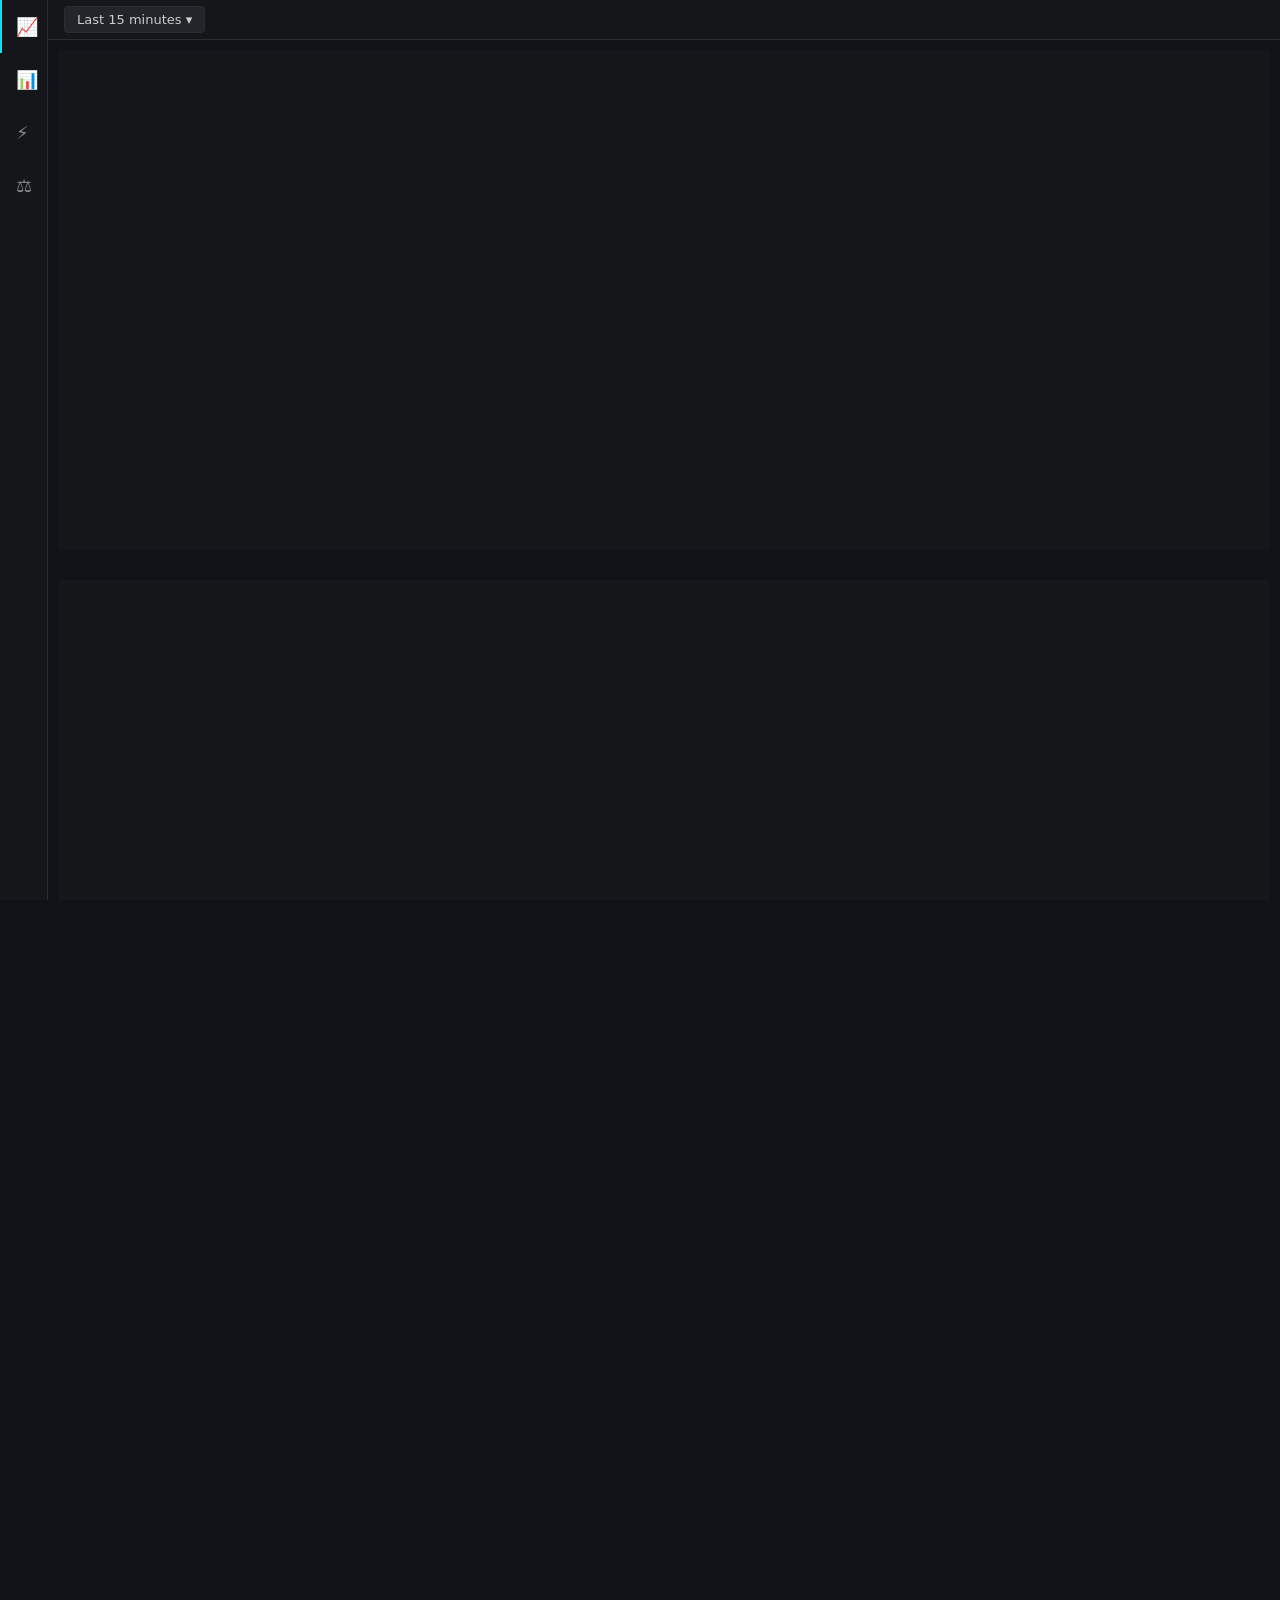
==== src/frontend/index.html @ 19f97dc2 "moved sidebabr and topbar to separate files, added some more stuff" ====
<!DOCTYPE html>
<html lang="en">
<head>
  <meta charset="UTF-8" />
  <title>Price Evolution Dashboard</title>
  <link rel="stylesheet" href="style.css"/>
</head>
<body>
  <div id="sidebar">
    <custom-sidebar></custom-sidebar>
  </div>

  <div id="topbar">
    <custom-topbar></custom-topbar>
  </div>

  <div id="dashboard">
    <!-- Each chart goes under here: -->
    <div class="chart-wrapper">
      <div class="click-shield"></div>
      <iframe 
        src="http://localhost:3000/d-solo/adw9btb/price-evolution-analysis?kiosk=true&orgId=1&timezone=browser&var-candle_interval=analytics_30s_tumbling&var-coin_symbol=BTCUSDT&refresh=2s&theme=dark&panelId=panel-1" frameborder="0">
      </iframe>
    </div>
    
    <div class="chart-wrapper">
      <div class="click-shield"></div>
      <iframe
        src="http://localhost:3000/d-solo/adw9btb/price-evolution-analysis?kiosk=true&orgId=1&timezone=browser&var-candle_interval=analytics_30s_tumbling&var-coin_symbol=BTCUSDT&refresh=2s&theme=dark&panelId=panel-2" frameborder="0">
      </iframe>
    </div>
    
    <div class="chart-wrapper">
      <div class="click-shield"></div>
      <iframe 
        src="http://localhost:3000/d-solo/adw9btb/price-evolution-analysis?kiosk=true&orgId=1&timezone=browser&var-candle_interval=analytics_30s_tumbling&var-coin_symbol=BTCUSDT&refresh=2s&theme=dark&panelId=panel-3" frameborder="0">
      </iframe>
    </div>
    
    <div id="disclaimer" class="chart-wrapper">
      <div class="click-shield"></div>
      <iframe class="disclaimer"
        src="http://localhost:3000/d-solo/adw9btb/price-evolution-analysis?kiosk=true&orgId=1&timezone=browser&var-candle_interval=analytics_30s_tumbling&var-coin_symbol=BTCUSDT&refresh=2s&theme=dark&panelId=panel-5" frameborder="0">
      </iframe>
    </div>
  </div>

  <script src="Javascript/TopBar.js"></script>
  <script src="Javascript/SideBar.js"></script>
  <script src="Javascript/app.js"></script>
</body>
</html>
---- src/frontend/style.css ----
* { 
  margin: 0; 
  padding: 0; 
  box-sizing: border-box; 
}

html, body { 
  height: 100%; 
  background-color: #111217;
  overflow-y: auto; /* Allow vertical scrolling */
  overflow-x: hidden; 
}

#dashboard {
  margin-left: 48px; /* Width of the collapsed sidebar */
  margin-top: 40px;  /* Height of the topbar */
  background-color: #111217;
  padding: 10px;
  display: flex;
  flex-direction: column;
  gap: 10px; /* Space between charts */
}

.disclaimer{
  display: block;
  width: 100%;       
  height: 90px;     
  border: none;
  border-radius: 4px;
  background: #141619; 
}

.chart-wrapper {
  position: relative; 
  width: 100%;
  height: 500px;      
  margin-bottom: 20px;
}

.chart-wrapper iframe {
  width: 100%;
  height: 100%;       
  display: block;
}

#disclaimer.chart-wrapper {
  height: 90px; /* Override the 500px for this specific ID */
}

.click-shield {
  position: absolute;
  background: transparent;
  top: 0;
  right: 0;
  width: 150px;       
  height: 50px;      
  z-index: 999;       /* Sit on top of everything */
}

#sidebar {
  position: fixed;
  top: 0;
  left: 0;
  height: 100vh;
  width: 48px;
  background: #141619;
  border-right: 1px solid #2a2d32;
  overflow: hidden;
  transition: width 0.2s ease;
  z-index: 100;
}

#sidebar:hover { width: 180px; }

#sidebar a {
  display: flex;
  align-items: center;
  gap: 12px;
  padding: 16px 14px;
  color: #888;
  text-decoration: none;
  font-family: 'Inter', 'SF Pro Display', system-ui, sans-serif;
  font-size: 13px;
  white-space: nowrap;
  border-left: 2px solid transparent;
}

#sidebar .icon { font-size: 18px; flex-shrink: 0; }

#sidebar a:hover { color: #fff; }
#sidebar a.active { color: #00e5ff; border-left-color: #00e5ff; }

#sidebar .label {
  opacity: 0;
  transition: opacity 0.15s ease;
  pointer-events: none;
}

#sidebar:hover .label { opacity: 1; }

#topbar {
  position: fixed;
  top: 0;
  left: 48px;
  right: 0;
  height: 40px;
  background: #141619;
  border-bottom: 1px solid #2a2d32;
  display: flex;
  align-items: center;
  padding: 0 16px;
  z-index: 99;
}

#time-picker {
  position: relative;
  font-family: 'Inter', system-ui, sans-serif;
  font-size: 13px;
}

#time-selected {
  background: #22262b;
  color: #ccc;
  border: 1px solid #2a2d32;
  padding: 5px 12px;
  border-radius: 4px;
  cursor: pointer;
  user-select: none;
}

#time-selected:hover { 
  color: #fff; 
  border-color: #555; 
}

#time-options {
  display: none;
  position: absolute;
  top: calc(100% + 4px);
  left: 0;
  background: #1e2228;
  border: 1px solid #2a2d32;
  border-radius: 4px;
  min-width: 160px;
  z-index: 200;
}

#time-options.open { 
  display: block; 
}

.time-option {
  padding: 8px 12px;
  color: #888;
  cursor: pointer;
  white-space: nowrap;
}

.time-option:hover { 
  color: #fff; 
  background: #2a2d32; 
}

.time-option.active { 
  color: #00e5ff; 
}

iframe {
  display: block;
  width: 100%;       /* Fill the container width */
  height: 500px;     
  border: none;
  border-radius: 4px;
  background: #141619; /* Match Grafana background while loading */
}
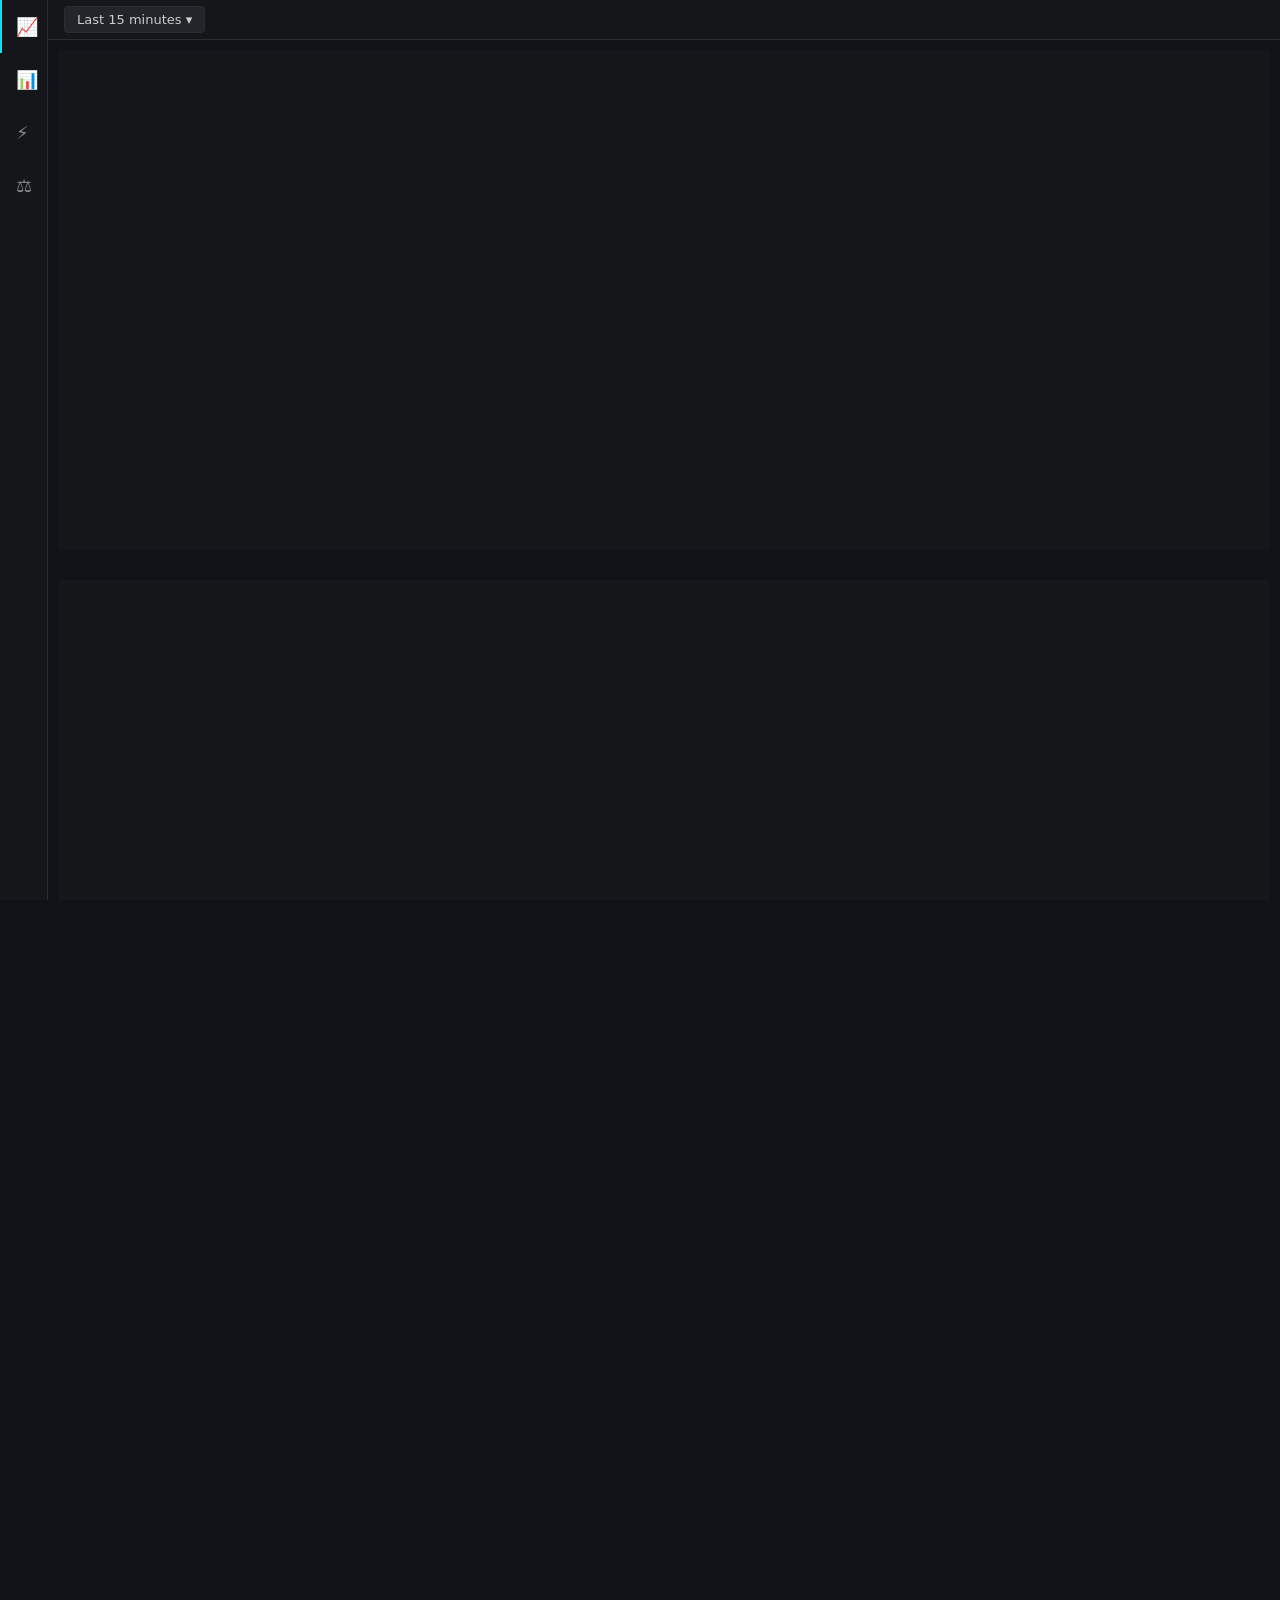
==== commit 78951c4c: "changed all four dashboards to the new template, but sidebar has a bug" ====
--- a/src/frontend/index.html
+++ b/src/frontend/index.html
@@ -1,10 +1,12 @@
 <!DOCTYPE html>
 <html lang="en">
+
 <head>
   <meta charset="UTF-8" />
   <title>Price Evolution Dashboard</title>
   <link rel="stylesheet" href="style.css"/>
 </head>
+
 <body>
   <div id="sidebar">
     <custom-sidebar></custom-sidebar>
@@ -36,19 +38,18 @@
         src="http://localhost:3000/d-solo/adw9btb/price-evolution-analysis?kiosk=true&orgId=1&timezone=browser&var-candle_interval=analytics_30s_tumbling&var-coin_symbol=BTCUSDT&refresh=2s&theme=dark&panelId=panel-3" frameborder="0">
       </iframe>
     </div>
-    
-    <div id="disclaimer" class="chart-wrapper">
-      <div class="click-shield"></div>
-      <iframe class="disclaimer"
-        src="http://localhost:3000/d-solo/adw9btb/price-evolution-analysis?kiosk=true&orgId=1&timezone=browser&var-candle_interval=analytics_30s_tumbling&var-coin_symbol=BTCUSDT&refresh=2s&theme=dark&panelId=panel-5" frameborder="0">
-      </iframe>
+
+    <div id="disclaimer">
+      <custom-disclaimer></custom-disclaimer>
     </div>
   </div>
 
   <script src="Javascript/TopBar.js"></script>
   <script src="Javascript/SideBar.js"></script>
+  <script src="Javascript/Disclaimer.js"></script>
   <script src="Javascript/app.js"></script>
 </body>
+
 </html>
 
 
--- a/src/frontend/style.css
+++ b/src/frontend/style.css
@@ -21,14 +21,22 @@
   gap: 10px; /* Space between charts */
 }
 
-.disclaimer{
+.disclaimer {
   display: block;
-  width: 100%;       
-  height: 90px;     
-  border: none;
-  border-radius: 4px;
-  background: #141619; 
+  width: 100%;
+  padding: 0px 16px 5px 16px;
+  margin-top: 5px;
+  background: #111217; 
 }
+
+.disclaimer p {
+  color: #8e8e8e; 
+  font-family: 'Inter', system-ui, -apple-system, sans-serif;
+  font-size: 13px; 
+  line-height: 1.6; 
+  margin-bottom: 4px;
+}
+
 
 .chart-wrapper {
   position: relative; 
@@ -37,14 +45,14 @@
   margin-bottom: 20px;
 }
 
+.chart-wrapper:last-of-type {
+  margin-bottom: 0;
+}
+
 .chart-wrapper iframe {
   width: 100%;
   height: 100%;       
   display: block;
-}
-
-#disclaimer.chart-wrapper {
-  height: 90px; /* Override the 500px for this specific ID */
 }
 
 .click-shield {
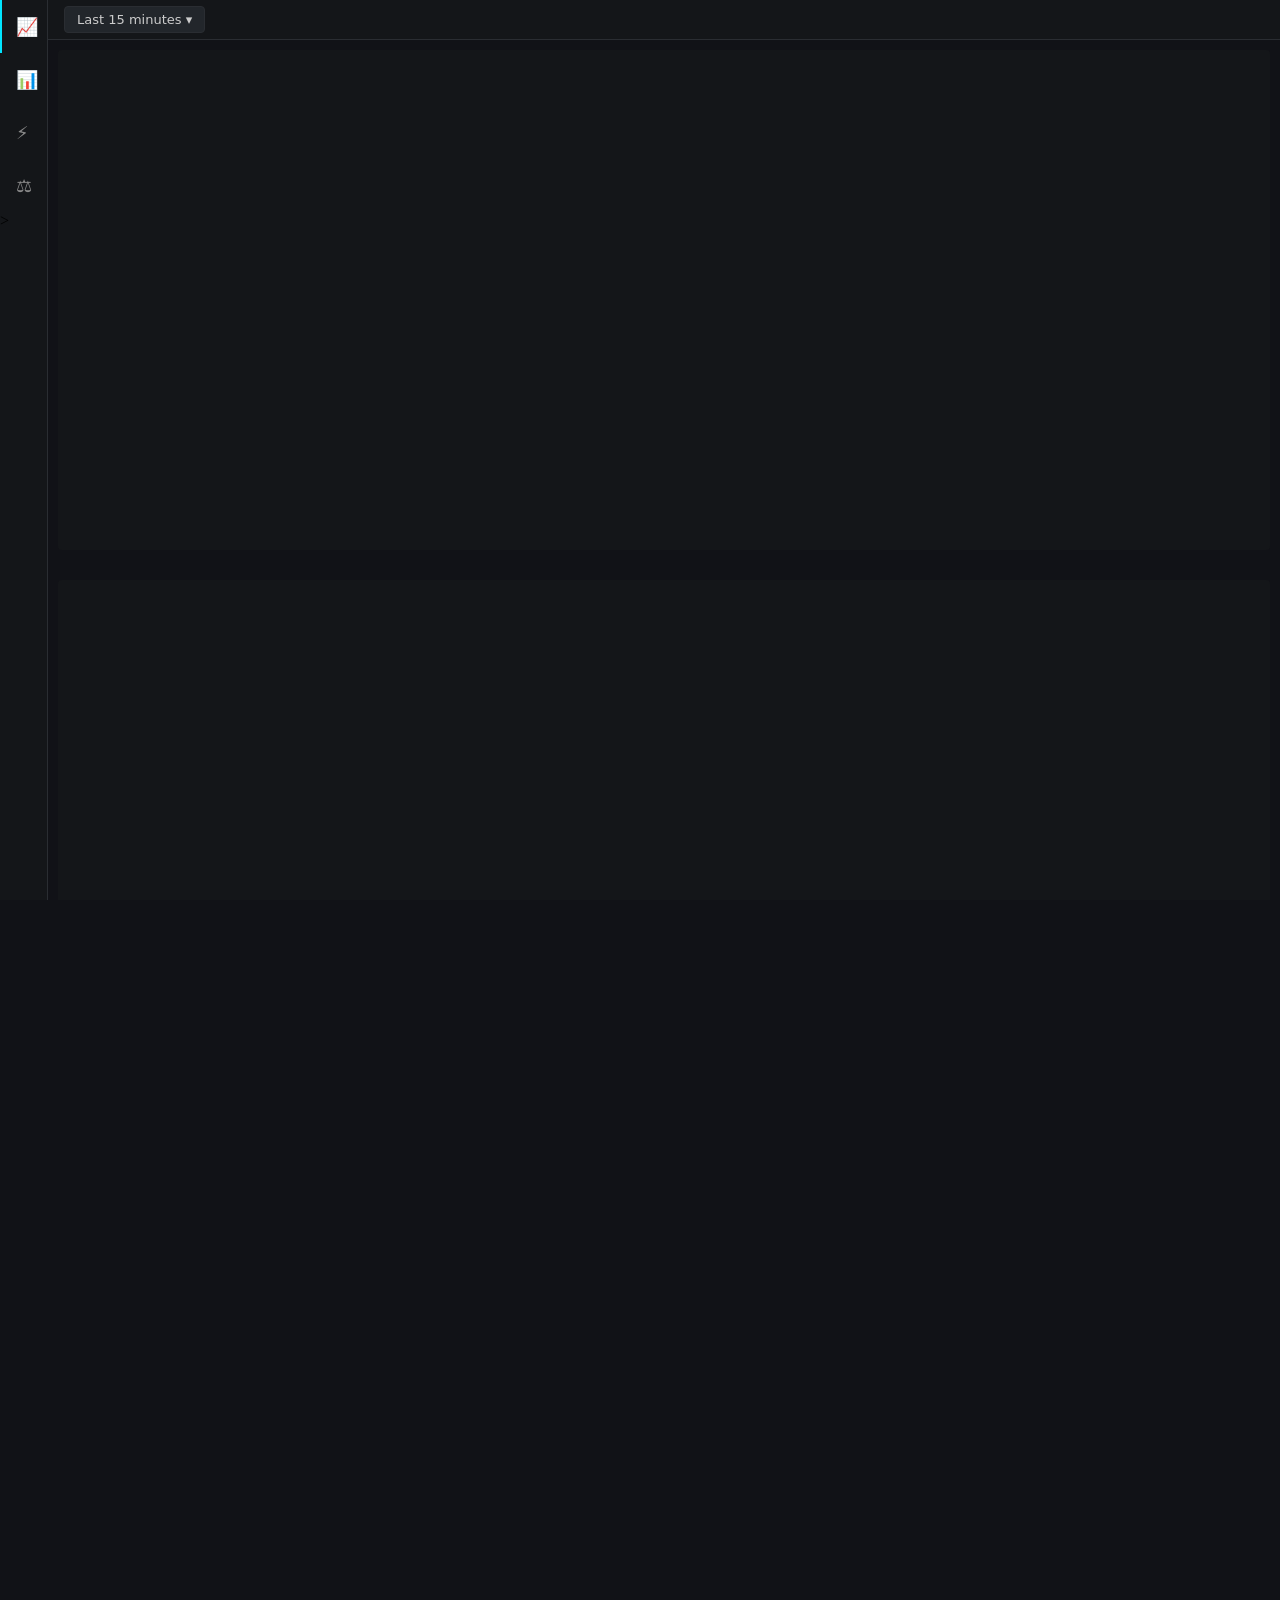
==== commit 608aee6c: "fixed sidebar logic" ====
--- a/src/frontend/index.html
+++ b/src/frontend/index.html
@@ -9,7 +9,7 @@
 
 <body>
   <div id="sidebar">
-    <custom-sidebar></custom-sidebar>
+    <sidebar-price></sidebar-price>>
   </div>
 
   <div id="topbar">
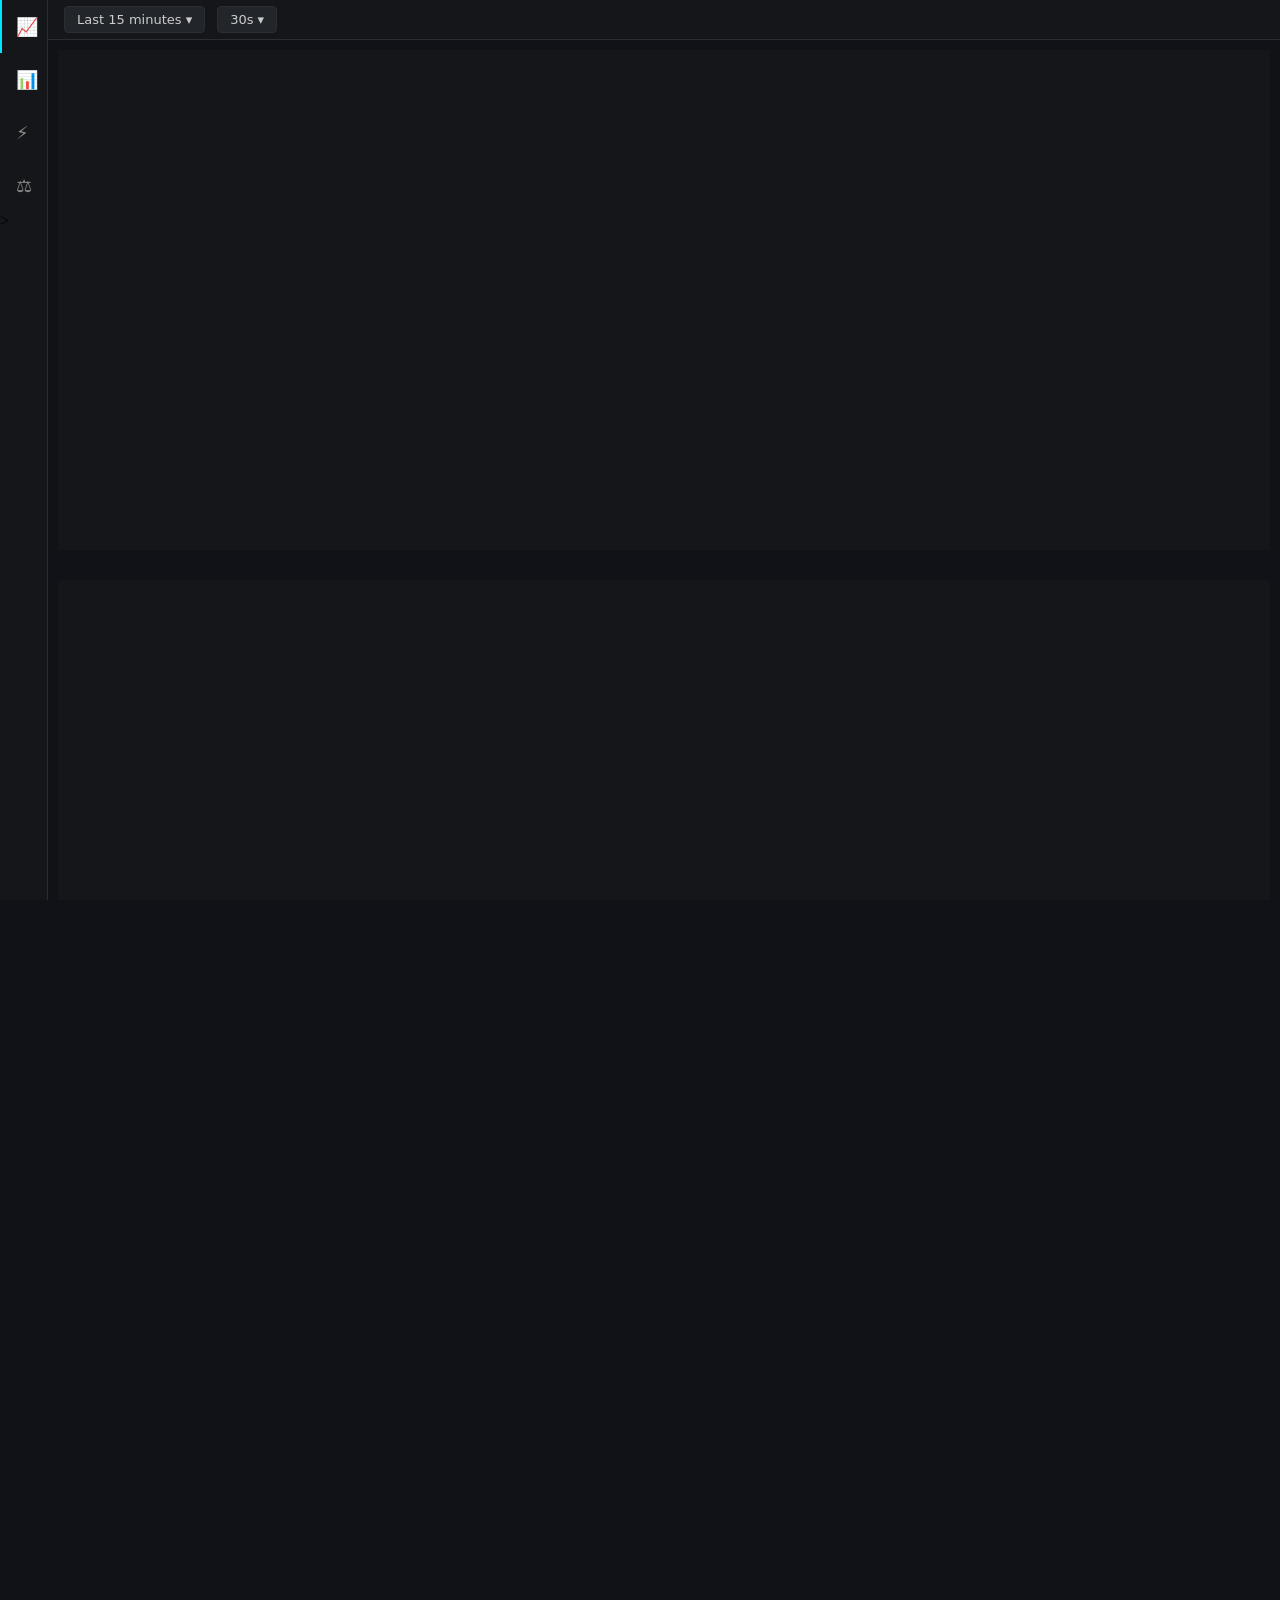
==== commit d5ff6959: "implemented candle size selector" ====
--- a/src/frontend/index.html
+++ b/src/frontend/index.html
@@ -47,7 +47,7 @@
   <script src="Javascript/TopBar.js"></script>
   <script src="Javascript/SideBar.js"></script>
   <script src="Javascript/Disclaimer.js"></script>
-  <script src="Javascript/app.js"></script>
+  <script src="Javascript/SelectableFilters.js"></script>
 </body>
 
 </html>
--- a/src/frontend/style.css
+++ b/src/frontend/style.css
@@ -106,11 +106,13 @@
 
 #sidebar:hover .label { opacity: 1; }
 
+
 #topbar {
   position: fixed;
   top: 0;
   left: 48px;
   right: 0;
+  gap: 8px;
   height: 40px;
   background: #141619;
   border-bottom: 1px solid #2a2d32;
@@ -120,6 +122,13 @@
   z-index: 99;
 }
 
+custom-topbar {
+  display: flex;       /* This makes the inner divs sit side-by-side */
+  flex-direction: row; 
+  align-items: center;
+  gap: 12px;           /* Space between the two selectors */
+}
+
 #time-picker {
   position: relative;
   font-family: 'Inter', system-ui, sans-serif;
@@ -173,6 +182,61 @@
   color: #00e5ff; 
 }
 
+
+#candlesize-picker {
+  position: relative;
+  font-family: 'Inter', system-ui, sans-serif;
+  font-size: 13px;
+}
+
+#candlesize-selected {
+  background: #22262b;
+  color: #ccc;
+  border: 1px solid #2a2d32;
+  padding: 5px 12px;
+  border-radius: 4px;
+  cursor: pointer;
+  user-select: none;
+}
+
+#candlesize-selected:hover { 
+  color: #fff; 
+  border-color: #555; 
+}
+
+#candlesize-options {
+  display: none;
+  position: absolute;
+  top: calc(100% + 4px);
+  left: 0;
+  background: #1e2228;
+  border: 1px solid #2a2d32;
+  border-radius: 4px;
+  min-width: 160px;
+  z-index: 200;
+}
+
+#candlesize-options.open { 
+  display: block; 
+}
+
+.candlesize-option {
+  padding: 8px 12px;
+  color: #888;
+  cursor: pointer;
+  white-space: nowrap;
+}
+
+.candlesize-option:hover { 
+  color: #fff; 
+  background: #2a2d32; 
+}
+
+.candlesize-option.active { 
+  color: #00e5ff; 
+}
+
+
 iframe {
   display: block;
   width: 100%;       /* Fill the container width */
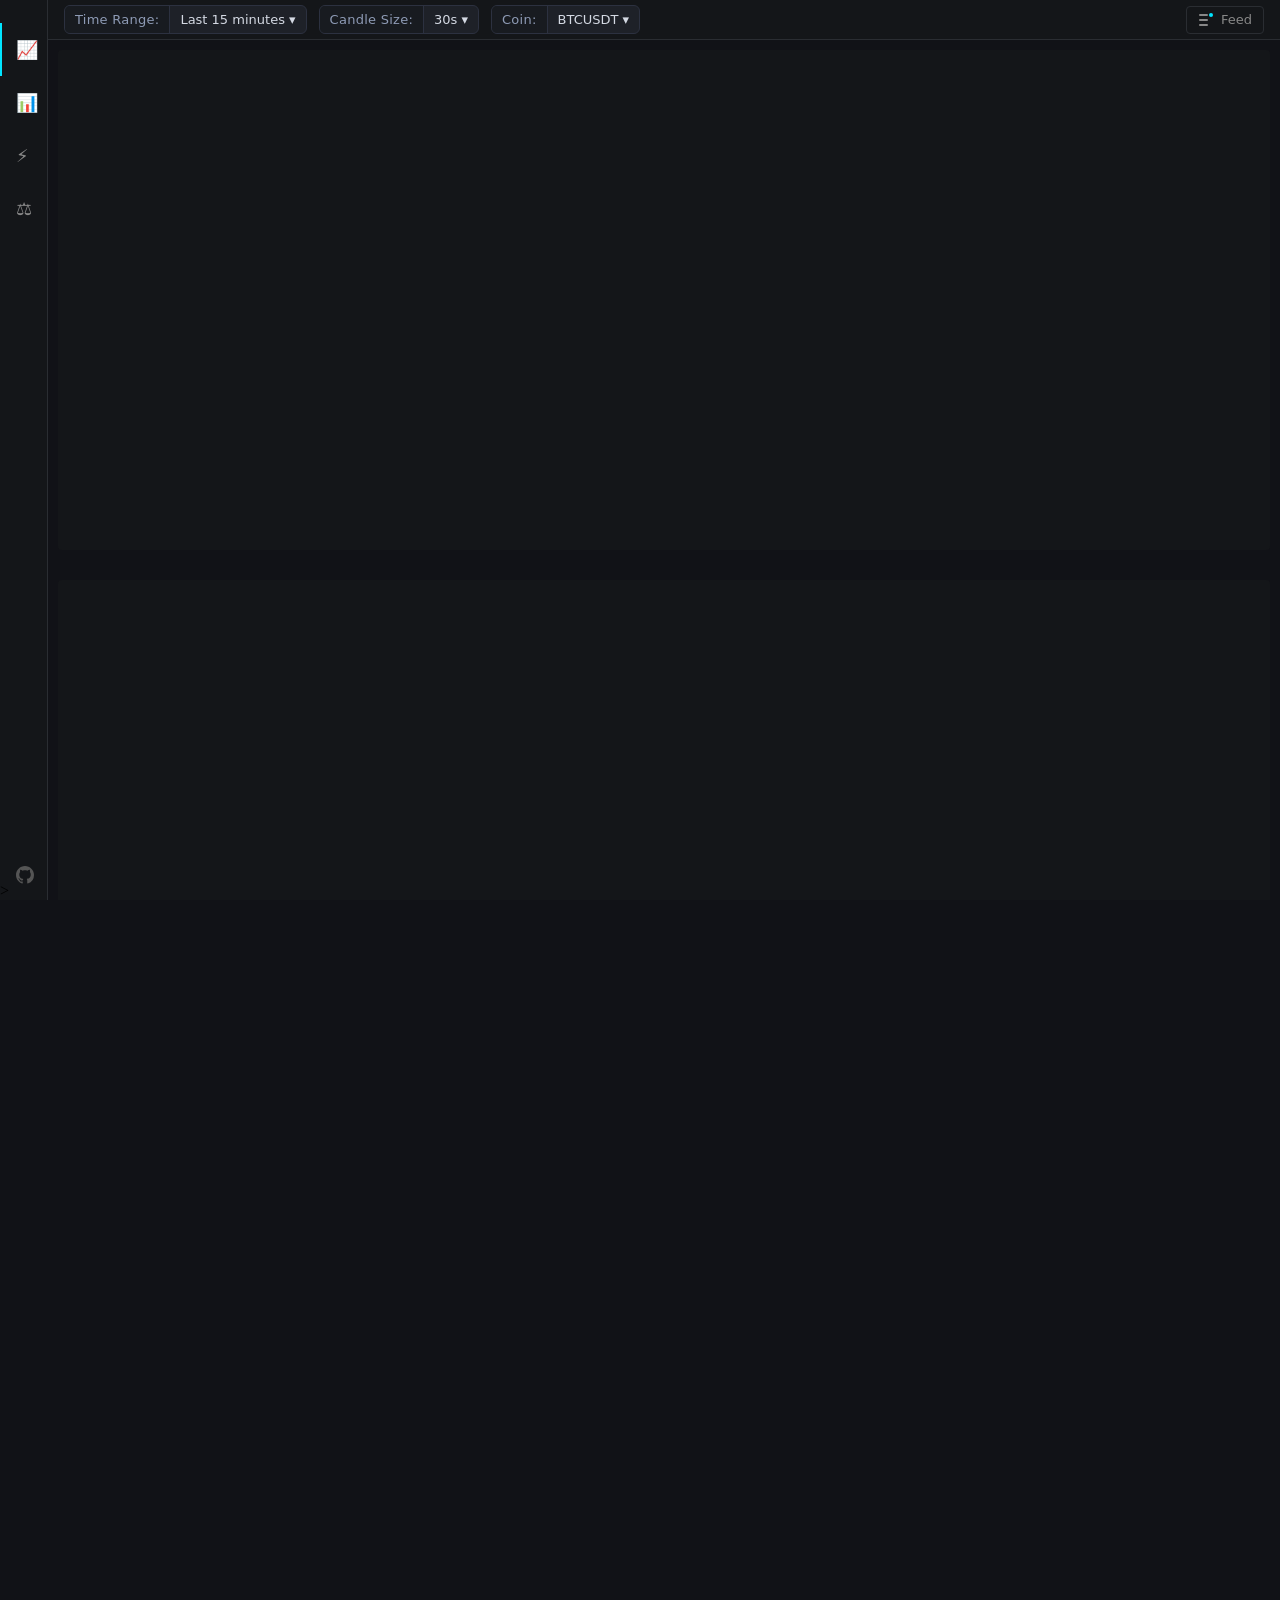
==== commit c28e33bf: "created a feed button on the upper right corner of the page (but it doesn't work to click it yet)" ====
--- a/src/frontend/index.html
+++ b/src/frontend/index.html
@@ -15,6 +15,19 @@
   <div id="topbar">
     <custom-topbar></custom-topbar>
   </div>
+
+  <!-- Right Sidebar -->
+  <div id="messagelog" class="messagelog-closed">
+    <div id="messagelog-header">
+      <span class="messagelog-title">Live Feed</span>
+      <button id="messagelog-close" aria-label="Close feed">✕</button>
+    </div>
+    <div id="message-feed">
+      <!-- Messages will be injected here -->
+    </div>
+  </div>
+
+  
 
   <div id="dashboard">
     <!-- Each chart goes under here: -->
@@ -44,6 +57,7 @@
     </div>
   </div>
 
+  <script src="Javascript/MessageLog.js"></script>
   <script src="Javascript/TopBar.js"></script>
   <script src="Javascript/SideBar.js"></script>
   <script src="Javascript/Disclaimer.js"></script>
--- a/src/frontend/style.css
+++ b/src/frontend/style.css
@@ -37,12 +37,32 @@
   margin-bottom: 4px;
 }
 
+.statistics {
+  display: flex;
+  flex-direction: row;
+  gap: 10px;
+  flex: 1;
+  min-width: 0; /* prevents flex children from overflowing */
+  height: 300px;
+}
 
 .chart-wrapper {
   position: relative; 
   width: 100%;
   height: 500px;      
   margin-bottom: 20px;
+}
+
+.chart-wrapper-stats {
+  position: relative; 
+  width: 100%;
+  height: 275px;      
+}
+
+.chart-wrapper-stats iframe {
+  width: 100%;
+  height: 100%;       
+  display: block;
 }
 
 .chart-wrapper:last-of-type {
@@ -75,7 +95,44 @@
   border-right: 1px solid #2a2d32;
   overflow: hidden;
   transition: width 0.2s ease;
-  z-index: 100;
+  z-index: 200;
+
+  display: flex;
+  flex-direction: column;
+  justify-content: space-between;
+}
+
+.sidebar-nav {
+  display: flex;
+  flex-direction: column;
+  width: 100%;
+}
+
+#sidebar a.github-link {
+  margin-top: auto;         /* Pushes it to the very bottom */
+  padding: 16px 14px;
+  opacity: 1;               
+  color: #555;              /* Highly transparent/muted state by default */
+  transition: opacity 0.15s ease, color 0.15s ease;
+  border-left: 2px solid transparent; /* Keeps layout alignment with other items */
+  position: absolute;
+  bottom: 0;
+  left: 0;
+  width: 100%;
+}
+
+#sidebar .github-icon {
+  width: 18px;
+  height: 18px;
+}
+
+/* Reveal the logo container ONLY when the sidebar itself is hovered */
+#sidebar:hover a.github-link {
+  opacity: 1; 
+}
+
+#sidebar a.github-link:hover {
+  color: #ffffff;           /* Crisp white on direct hover */
 }
 
 #sidebar:hover { width: 180px; }
@@ -105,6 +162,26 @@
 }
 
 #sidebar:hover .label { opacity: 1; }
+
+.sidebar-section-label {
+  display: block; 
+  color: #555;
+  font-size: 10px;
+  font-family: 'Inter', system-ui, sans-serif;
+  font-weight: 600;
+  letter-spacing: 0.08em;
+  text-transform: uppercase;
+  padding: 8px 14px 4px 14px;
+  white-space: nowrap;
+  opacity: 0;
+  transition: opacity 0.15s ease;
+  text-align: center;
+}
+
+#sidebar:hover .sidebar-section-label {
+  opacity: 1;
+}
+
 
 
 #topbar {
@@ -119,38 +196,26 @@
   display: flex;
   align-items: center;
   padding: 0 16px;
-  z-index: 99;
-}
-
-custom-topbar {
+  z-index: 199;
+  overflow:visible;
+}
+
+custom-topbar, custom-topbar-two-coins, custom-topbar-sliding-windows {
   display: flex;       /* This makes the inner divs sit side-by-side */
   flex-direction: row; 
   align-items: center;
   gap: 12px;           /* Space between the two selectors */
-}
-
-#time-picker {
   position: relative;
-  font-family: 'Inter', system-ui, sans-serif;
-  font-size: 13px;
-}
-
-#time-selected {
-  background: #22262b;
-  color: #ccc;
-  border: 1px solid #2a2d32;
-  padding: 5px 12px;
-  border-radius: 4px;
-  cursor: pointer;
-  user-select: none;
-}
-
-#time-selected:hover { 
-  color: #fff; 
-  border-color: #555; 
-}
-
-#time-options {
+  width: 100%;
+}
+
+#time-picker, #sliding-picker {
+  position: relative;
+  font-family: 'Inter', system-ui, sans-serif;
+  font-size: 13px;
+}
+
+#time-options, #sliding-options {
   display: none;
   position: absolute;
   top: calc(100% + 4px);
@@ -159,26 +224,26 @@
   border: 1px solid #2a2d32;
   border-radius: 4px;
   min-width: 160px;
-  z-index: 200;
-}
-
-#time-options.open { 
+  z-index: 99;
+}
+
+#time-options.open, #sliding-options.open { 
   display: block; 
 }
 
-.time-option {
+.time-option, .sliding-option {
   padding: 8px 12px;
   color: #888;
   cursor: pointer;
   white-space: nowrap;
 }
 
-.time-option:hover { 
+.time-option:hover, .sliding-option:hover { 
   color: #fff; 
   background: #2a2d32; 
 }
 
-.time-option.active { 
+.time-option.active, .sliding-option.active { 
   color: #00e5ff; 
 }
 
@@ -189,20 +254,27 @@
   font-size: 13px;
 }
 
-#candlesize-selected {
-  background: #22262b;
-  color: #ccc;
-  border: 1px solid #2a2d32;
-  padding: 5px 12px;
-  border-radius: 4px;
+#time-selected,
+#candlesize-selected,
+#sliding-selected {
+  padding: 6px 10px;
+  color: #d4d9e3;
+  font-size: 13px;
+  font-family: 'Inter', system-ui, sans-serif;
   cursor: pointer;
   user-select: none;
-}
-
-#candlesize-selected:hover { 
-  color: #fff; 
-  border-color: #555; 
-}
+  background: transparent;
+  border: none;
+  white-space: nowrap;
+}
+
+#time-selected:hover,
+#candlesize-selected:hover,
+#sliding-selected:hover {
+  background: #2c3140;
+  color: #fff;
+}
+
 
 #candlesize-options {
   display: none;
@@ -237,6 +309,110 @@
 }
 
 
+.filter-group {
+  display: flex;
+  align-items: center;
+  background: #1e2128;
+  border: 1px solid #2c3140;
+  border-radius: 6px;
+  overflow: visible;
+}
+
+.filter-label {
+  font-size: 13px;
+  color: #8e9bb5;
+  font-weight: 500;
+  white-space: nowrap;
+  letter-spacing: 0.02em;
+  padding: 6px 10px;
+  border-right: 1px solid #2c3140;
+  border-radius: 5px 0 0 5px;
+  background: #181b20;
+  font-family: 'Inter', system-ui, sans-serif;
+}
+
+
+
+#coin-picker, #coin2-picker {
+  position: relative;
+  font-family: 'Inter', system-ui, sans-serif;
+  font-size: 13px;
+}
+
+#coin-selected, #coin2-selected {
+  padding: 6px 10px;
+  color: #d4d9e3;
+  font-size: 13px;
+  font-family: 'Inter', system-ui, sans-serif;
+  cursor: pointer;
+  user-select: none;
+  background: transparent;
+  border: none;
+  white-space: nowrap;
+}
+
+#coin-selected:hover, #coin2-selected:hover {
+  background: #2c3140;
+  color: #fff;
+}
+
+#coin-options, #coin2-options {
+  display: none;
+  position: absolute;
+  top: calc(100% + 4px);
+  left: 0;
+  background: #1e2228;
+  border: 1px solid #2a2d32;
+  border-radius: 4px;
+  min-width: 160px;
+  max-height: 260px;   /* ~8 visible options */
+  overflow-y: auto;
+  z-index: 200;
+}
+
+#coin-options.open, #coin2-options.open { 
+  display: block; 
+}
+
+.coin-option, .coin2-option {
+  padding: 8px 12px;
+  color: #888;
+  cursor: pointer;
+  white-space: nowrap;
+}
+
+.coin-option:hover, .coin2-option:hover { 
+  color: #fff; background: #2a2d32; 
+}
+.coin-option.active, .coin2-option.active { 
+  color: #00e5ff; 
+}
+
+
+#coin-options, #coin2-options {
+  scrollbar-width: thin;                        /* Firefox */
+  scrollbar-color: #2c3140 transparent;         /* Firefox: thumb track */
+}
+
+#coin-options::-webkit-scrollbar, #coin2-options::-webkit-scrollbar {
+  width: 6px;
+}
+
+#coin-options::-webkit-scrollbar-track, #coin2-options::-webkit-scrollbar-track {
+  background: transparent;
+}
+
+#coin-options::-webkit-scrollbar-thumb, #coin2-options::-webkit-scrollbar-thumb {
+  background: #2c3140;
+  border-radius: 3px;
+}
+
+#coin-options::-webkit-scrollbar-thumb:hover, #coin2-options::-webkit-scrollbar-thumb:hover {
+  background: #3d4459;
+}
+
+
+
 iframe {
   display: block;
   width: 100%;       /* Fill the container width */
@@ -246,3 +422,215 @@
   background: #141619; /* Match Grafana background while loading */
 }
 
+
+@keyframes slideDown {
+  from { opacity: 0; transform: translateX(-50%) translateY(-8px); }
+  to   { opacity: 1; transform: translateX(-50%) translateY(0); }
+}
+
+#candle-error-popup {
+  display: none;
+  position: fixed;
+  top: 16px;
+  left: 50%;
+  transform: translateX(-50%);
+  z-index: 1000;
+
+  background: #1a1d21;
+  border: 1px solid #f59e0b;
+  border-left: 3px solid #f59e0b;
+  color: #f59e0b;
+
+  padding: 10px 16px;
+  border-radius: 4px;
+  box-shadow: 0 4px 24px rgba(0, 0, 0, 0.6);
+
+  font-family: Inter, 'Roboto', sans-serif;
+  font-size: 13px;
+  font-weight: 500;
+  letter-spacing: 0.01em;
+  white-space: nowrap;
+
+  align-items: center;
+  gap: 8px;
+}
+
+#candle-error-popup.visible {
+  display: flex;
+  animation: slideDown 0.18s ease-out forwards;
+}
+
+
+/* ── Right sidebar ────────────────────────────────── */
+
+#messagelog {
+  position: fixed;
+  top: 0;
+  right: 0;
+  height: 100vh;
+  width: 320px;
+  background: #141619;
+  border-left: 1px solid #2a2d32;
+  z-index: 300;
+  display: flex;
+  flex-direction: column;
+  transform: translateX(100%);
+  transition: transform 0.22s ease;
+  font-family: 'Inter', system-ui, sans-serif;
+}
+
+#messagelog.open {
+  transform: translateX(0);
+}
+
+#messagelog-header {
+  height: 40px;
+  min-height: 40px;
+  display: flex;
+  align-items: center;
+  justify-content: space-between;
+  padding: 0 14px;
+  border-bottom: 1px solid #2a2d32;
+  background: #141619;
+}
+
+.messagelog-title {
+  font-size: 12px;
+  font-weight: 600;
+  letter-spacing: 0.08em;
+  text-transform: uppercase;
+  color: #555;
+}
+
+#messagelog-close {
+  background: none;
+  border: none;
+  color: #555;
+  font-size: 14px;
+  cursor: pointer;
+  padding: 4px 6px;
+  line-height: 1;
+  border-radius: 3px;
+  transition: color 0.15s ease, background 0.15s ease;
+}
+
+#messagelog-close:hover {
+  color: #fff;
+  background: #2a2d32;
+}
+
+#message-feed {
+  flex: 1;
+  overflow-y: auto;
+  overflow-x: hidden;
+  display: flex;
+  flex-direction: column;
+  padding: 8px 0;
+  gap: 0;
+  scrollbar-width: thin;
+  scrollbar-color: #2c3140 transparent;
+}
+
+#message-feed::-webkit-scrollbar { width: 4px; }
+#message-feed::-webkit-scrollbar-track { background: transparent; }
+#message-feed::-webkit-scrollbar-thumb { background: #2c3140; border-radius: 2px; }
+#message-feed::-webkit-scrollbar-thumb:hover { background: #3d4459; }
+
+/* Individual message */
+.feed-message {
+  padding: 8px 14px;
+  border-bottom: 1px solid #1c1f24;
+  display: flex;
+  flex-direction: column;
+  gap: 3px;
+  transition: background 0.1s ease;
+}
+
+.feed-message:hover { background: #1a1d22; }
+
+.feed-message-meta {
+  display: flex;
+  align-items: center;
+  gap: 6px;
+}
+
+.feed-topic-badge {
+  font-size: 10px;
+  font-weight: 600;
+  letter-spacing: 0.05em;
+  text-transform: uppercase;
+  padding: 2px 6px;
+  border-radius: 3px;
+  flex-shrink: 0;
+}
+
+/* Color-code by topic — you can extend these */
+.feed-topic-badge.topic-trades {
+  background: rgba(0, 229, 255, 0.12);
+  color: #00e5ff;
+}
+
+.feed-topic-badge.topic-prices {
+  background: rgba(74, 222, 128, 0.12);
+  color: #4ade80;
+}
+
+.feed-topic-badge.topic-default {
+  background: rgba(100, 116, 139, 0.15);
+  color: #64748b;
+}
+
+.feed-message-time {
+  font-size: 11px;
+  color: #444;
+  font-variant-numeric: tabular-nums;
+  margin-left: auto;
+}
+
+.feed-message-body {
+  font-size: 12px;
+  color: #b0b7c3;
+  line-height: 1.5;
+  word-break: break-word;
+}
+
+/* ── Feed toggle button in topbar ─────────────────── */
+
+#feed-toggle-btn {
+  margin-left: auto;
+  display: flex;
+  align-items: center;
+  gap: 7px;
+  padding: 5px 11px;
+  background: transparent;
+  border: 1px solid #2a2d32;
+  border-radius: 4px;
+  color: #888;
+  font-family: 'Inter', system-ui, sans-serif;
+  font-size: 13px;
+  cursor: pointer;
+  z-index: 201;   /* sits above the topbar stacking context */
+  transition: color 0.15s ease, border-color 0.15s ease, background 0.15s ease;
+  white-space: nowrap;
+}
+
+#feed-toggle-btn:hover {
+  color: #fff;
+  border-color: #444;
+  background: #1e2228;
+}
+
+#feed-toggle-btn.active {
+  color: #00e5ff;
+  border-color: #00e5ff44;
+}
+
+/* Shift dashboard content left when sidebar opens */
+#dashboard.feed-open {
+  margin-right: 320px;
+  transition: margin-right 0.22s ease;
+}
+
+#dashboard {
+  transition: margin-right 0.22s ease;
+}
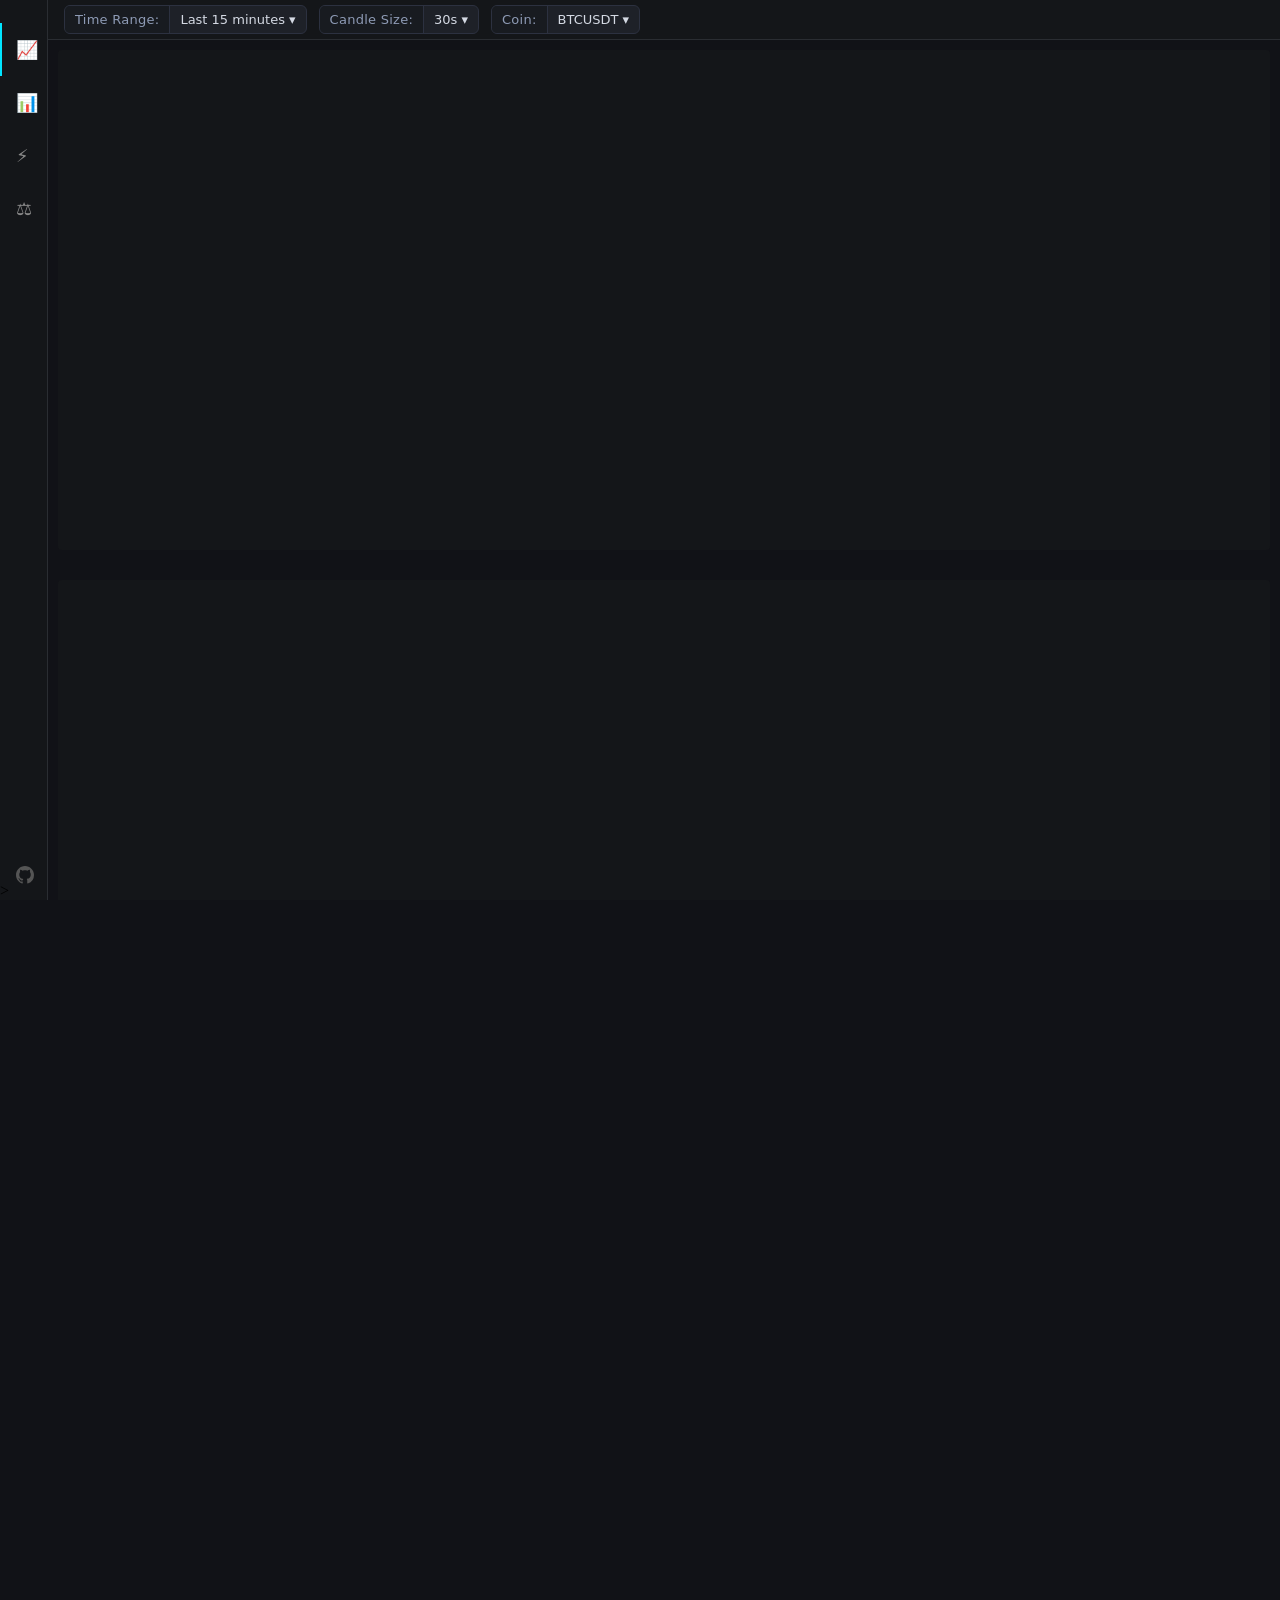
==== commit c04d8777: "removed everything related to message log because I gave up on the idea" ====
--- a/src/frontend/index.html
+++ b/src/frontend/index.html
@@ -15,18 +15,6 @@
   <div id="topbar">
     <custom-topbar></custom-topbar>
   </div>
-
-  <!-- Right Sidebar -->
-  <div id="messagelog" class="messagelog-closed">
-    <div id="messagelog-header">
-      <span class="messagelog-title">Live Feed</span>
-      <button id="messagelog-close" aria-label="Close feed">✕</button>
-    </div>
-    <div id="message-feed">
-      <!-- Messages will be injected here -->
-    </div>
-  </div>
-
   
 
   <div id="dashboard">
@@ -57,7 +45,6 @@
     </div>
   </div>
 
-  <script src="Javascript/MessageLog.js"></script>
   <script src="Javascript/TopBar.js"></script>
   <script src="Javascript/SideBar.js"></script>
   <script src="Javascript/Disclaimer.js"></script>
--- a/src/frontend/style.css
+++ b/src/frontend/style.css
@@ -200,13 +200,26 @@
   overflow:visible;
 }
 
-custom-topbar, custom-topbar-two-coins, custom-topbar-sliding-windows {
-  display: flex;       /* This makes the inner divs sit side-by-side */
+custom-topbar, 
+custom-topbar-two-coins, 
+custom-topbar-sliding-windows {
+  display: flex !important;       
   flex-direction: row; 
   align-items: center;
-  gap: 12px;           /* Space between the two selectors */
+  justify-content: flex-start; /* Ensures items layout left-to-right natively */
+  gap: 12px;           
   position: relative;
-  width: 100%;
+  width: 100%;                /* Forces the web component wrapper to take up the full topbar space */
+}
+
+.filter-group {
+  display: flex;
+  align-items: center;
+  background: #1e2128;
+  border: 1px solid #2c3140;
+  border-radius: 6px;
+  overflow: visible;
+  flex-shrink: 0;            /* Prevents filters from aggressively expanding and pushing the button out of bounds */
 }
 
 #time-picker, #sliding-picker {
@@ -460,177 +473,3 @@
   animation: slideDown 0.18s ease-out forwards;
 }
 
-
-/* ── Right sidebar ────────────────────────────────── */
-
-#messagelog {
-  position: fixed;
-  top: 0;
-  right: 0;
-  height: 100vh;
-  width: 320px;
-  background: #141619;
-  border-left: 1px solid #2a2d32;
-  z-index: 300;
-  display: flex;
-  flex-direction: column;
-  transform: translateX(100%);
-  transition: transform 0.22s ease;
-  font-family: 'Inter', system-ui, sans-serif;
-}
-
-#messagelog.open {
-  transform: translateX(0);
-}
-
-#messagelog-header {
-  height: 40px;
-  min-height: 40px;
-  display: flex;
-  align-items: center;
-  justify-content: space-between;
-  padding: 0 14px;
-  border-bottom: 1px solid #2a2d32;
-  background: #141619;
-}
-
-.messagelog-title {
-  font-size: 12px;
-  font-weight: 600;
-  letter-spacing: 0.08em;
-  text-transform: uppercase;
-  color: #555;
-}
-
-#messagelog-close {
-  background: none;
-  border: none;
-  color: #555;
-  font-size: 14px;
-  cursor: pointer;
-  padding: 4px 6px;
-  line-height: 1;
-  border-radius: 3px;
-  transition: color 0.15s ease, background 0.15s ease;
-}
-
-#messagelog-close:hover {
-  color: #fff;
-  background: #2a2d32;
-}
-
-#message-feed {
-  flex: 1;
-  overflow-y: auto;
-  overflow-x: hidden;
-  display: flex;
-  flex-direction: column;
-  padding: 8px 0;
-  gap: 0;
-  scrollbar-width: thin;
-  scrollbar-color: #2c3140 transparent;
-}
-
-#message-feed::-webkit-scrollbar { width: 4px; }
-#message-feed::-webkit-scrollbar-track { background: transparent; }
-#message-feed::-webkit-scrollbar-thumb { background: #2c3140; border-radius: 2px; }
-#message-feed::-webkit-scrollbar-thumb:hover { background: #3d4459; }
-
-/* Individual message */
-.feed-message {
-  padding: 8px 14px;
-  border-bottom: 1px solid #1c1f24;
-  display: flex;
-  flex-direction: column;
-  gap: 3px;
-  transition: background 0.1s ease;
-}
-
-.feed-message:hover { background: #1a1d22; }
-
-.feed-message-meta {
-  display: flex;
-  align-items: center;
-  gap: 6px;
-}
-
-.feed-topic-badge {
-  font-size: 10px;
-  font-weight: 600;
-  letter-spacing: 0.05em;
-  text-transform: uppercase;
-  padding: 2px 6px;
-  border-radius: 3px;
-  flex-shrink: 0;
-}
-
-/* Color-code by topic — you can extend these */
-.feed-topic-badge.topic-trades {
-  background: rgba(0, 229, 255, 0.12);
-  color: #00e5ff;
-}
-
-.feed-topic-badge.topic-prices {
-  background: rgba(74, 222, 128, 0.12);
-  color: #4ade80;
-}
-
-.feed-topic-badge.topic-default {
-  background: rgba(100, 116, 139, 0.15);
-  color: #64748b;
-}
-
-.feed-message-time {
-  font-size: 11px;
-  color: #444;
-  font-variant-numeric: tabular-nums;
-  margin-left: auto;
-}
-
-.feed-message-body {
-  font-size: 12px;
-  color: #b0b7c3;
-  line-height: 1.5;
-  word-break: break-word;
-}
-
-/* ── Feed toggle button in topbar ─────────────────── */
-
-#feed-toggle-btn {
-  margin-left: auto;
-  display: flex;
-  align-items: center;
-  gap: 7px;
-  padding: 5px 11px;
-  background: transparent;
-  border: 1px solid #2a2d32;
-  border-radius: 4px;
-  color: #888;
-  font-family: 'Inter', system-ui, sans-serif;
-  font-size: 13px;
-  cursor: pointer;
-  z-index: 201;   /* sits above the topbar stacking context */
-  transition: color 0.15s ease, border-color 0.15s ease, background 0.15s ease;
-  white-space: nowrap;
-}
-
-#feed-toggle-btn:hover {
-  color: #fff;
-  border-color: #444;
-  background: #1e2228;
-}
-
-#feed-toggle-btn.active {
-  color: #00e5ff;
-  border-color: #00e5ff44;
-}
-
-/* Shift dashboard content left when sidebar opens */
-#dashboard.feed-open {
-  margin-right: 320px;
-  transition: margin-right 0.22s ease;
-}
-
-#dashboard {
-  transition: margin-right 0.22s ease;
-}
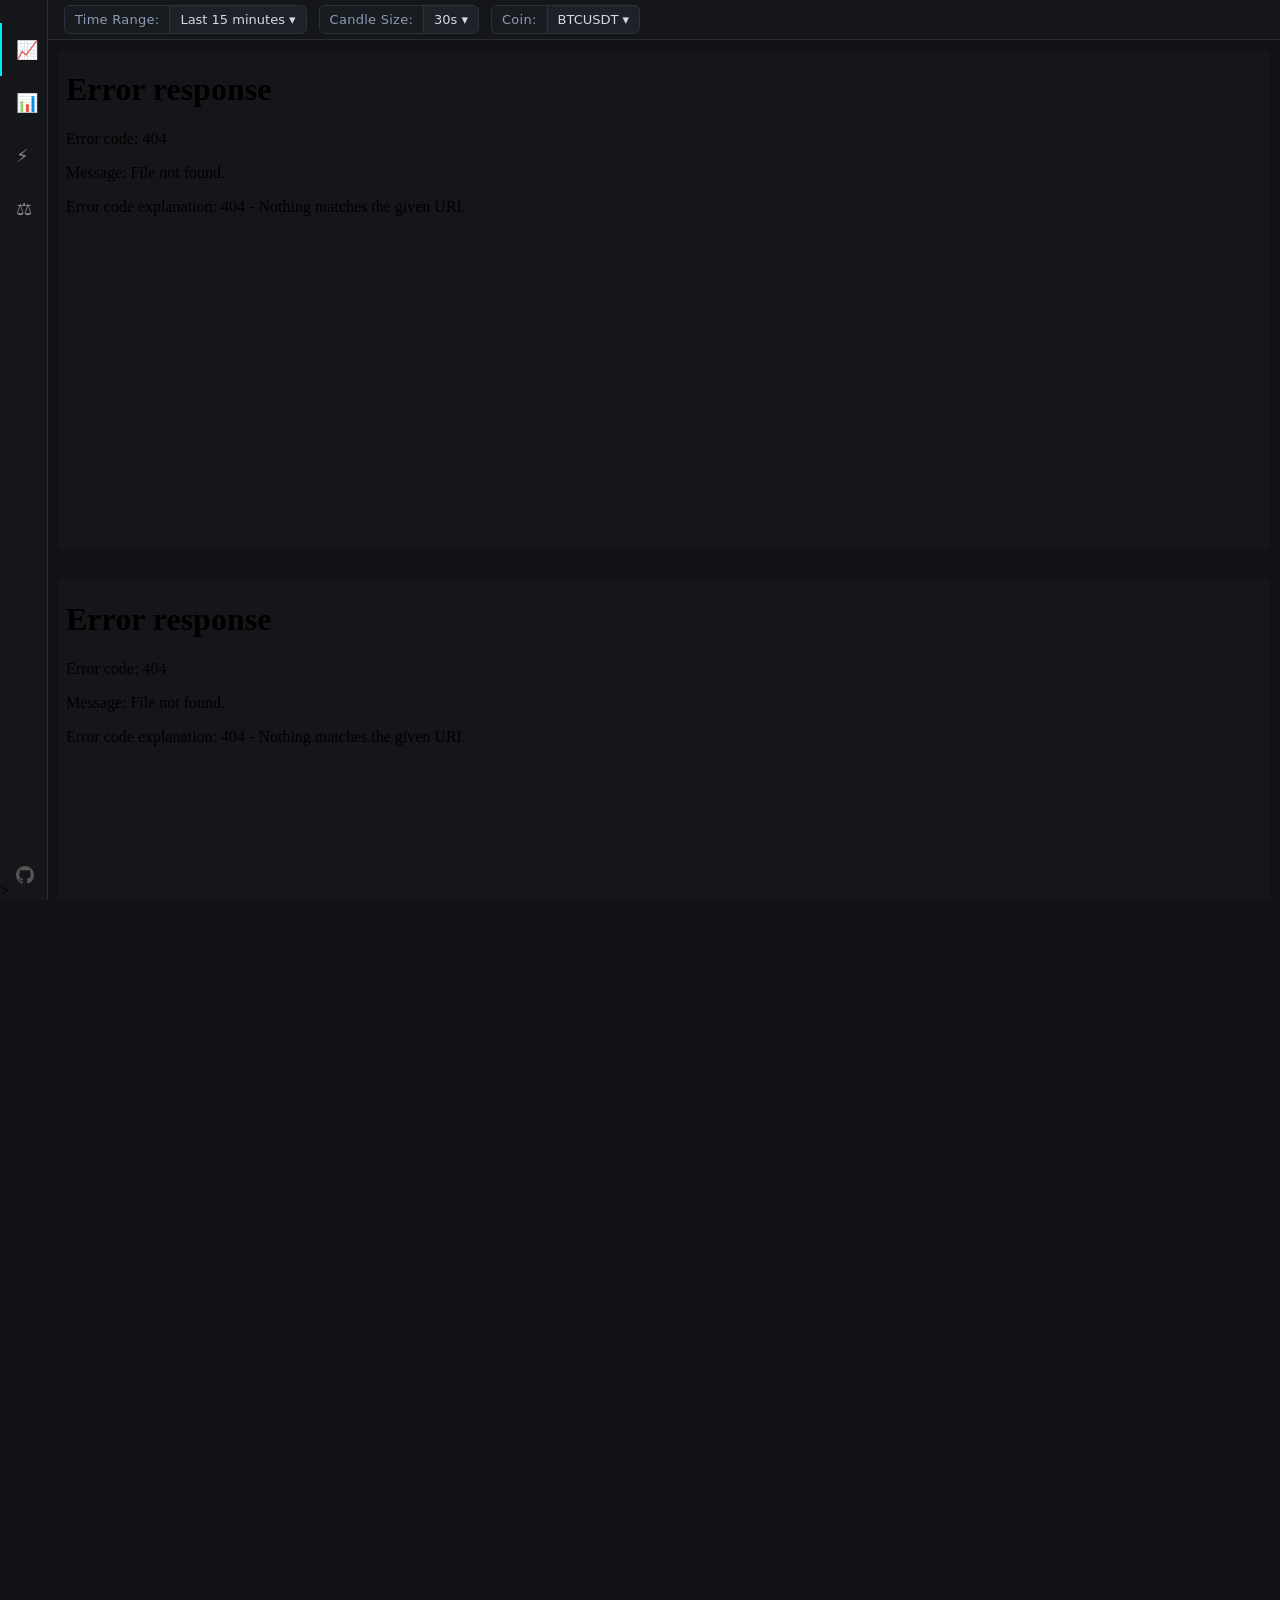
==== commit d0cbb37c: "Fixed nginx config and IFrame URLs to enhance security." ====
--- a/src/frontend/index.html
+++ b/src/frontend/index.html
@@ -22,21 +22,21 @@
     <div class="chart-wrapper">
       <div class="click-shield"></div>
       <iframe 
-        src="http://localhost:3000/d-solo/adw9btb/price-evolution-analysis?kiosk=true&orgId=1&timezone=browser&var-candle_interval=analytics_30s_tumbling&var-coin_symbol=BTCUSDT&refresh=2s&theme=dark&panelId=panel-1" frameborder="0">
+        src="/grafana/d-solo/adw9btb/price-evolution-analysis?kiosk=true&orgId=1&timezone=browser&var-candle_interval=analytics_30s_tumbling&var-coin_symbol=BTCUSDT&refresh=2s&theme=dark&panelId=panel-1" frameborder="0">
       </iframe>
     </div>
     
     <div class="chart-wrapper">
       <div class="click-shield"></div>
       <iframe
-        src="http://localhost:3000/d-solo/adw9btb/price-evolution-analysis?kiosk=true&orgId=1&timezone=browser&var-candle_interval=analytics_30s_tumbling&var-coin_symbol=BTCUSDT&refresh=2s&theme=dark&panelId=panel-2" frameborder="0">
+        src="/grafana/d-solo/adw9btb/price-evolution-analysis?kiosk=true&orgId=1&timezone=browser&var-candle_interval=analytics_30s_tumbling&var-coin_symbol=BTCUSDT&refresh=2s&theme=dark&panelId=panel-2" frameborder="0">
       </iframe>
     </div>
     
     <div class="chart-wrapper">
       <div class="click-shield"></div>
       <iframe 
-        src="http://localhost:3000/d-solo/adw9btb/price-evolution-analysis?kiosk=true&orgId=1&timezone=browser&var-candle_interval=analytics_30s_tumbling&var-coin_symbol=BTCUSDT&refresh=2s&theme=dark&panelId=panel-3" frameborder="0">
+        src="/grafana/d-solo/adw9btb/price-evolution-analysis?kiosk=true&orgId=1&timezone=browser&var-candle_interval=analytics_30s_tumbling&var-coin_symbol=BTCUSDT&refresh=2s&theme=dark&panelId=panel-3" frameborder="0">
       </iframe>
     </div>
 
